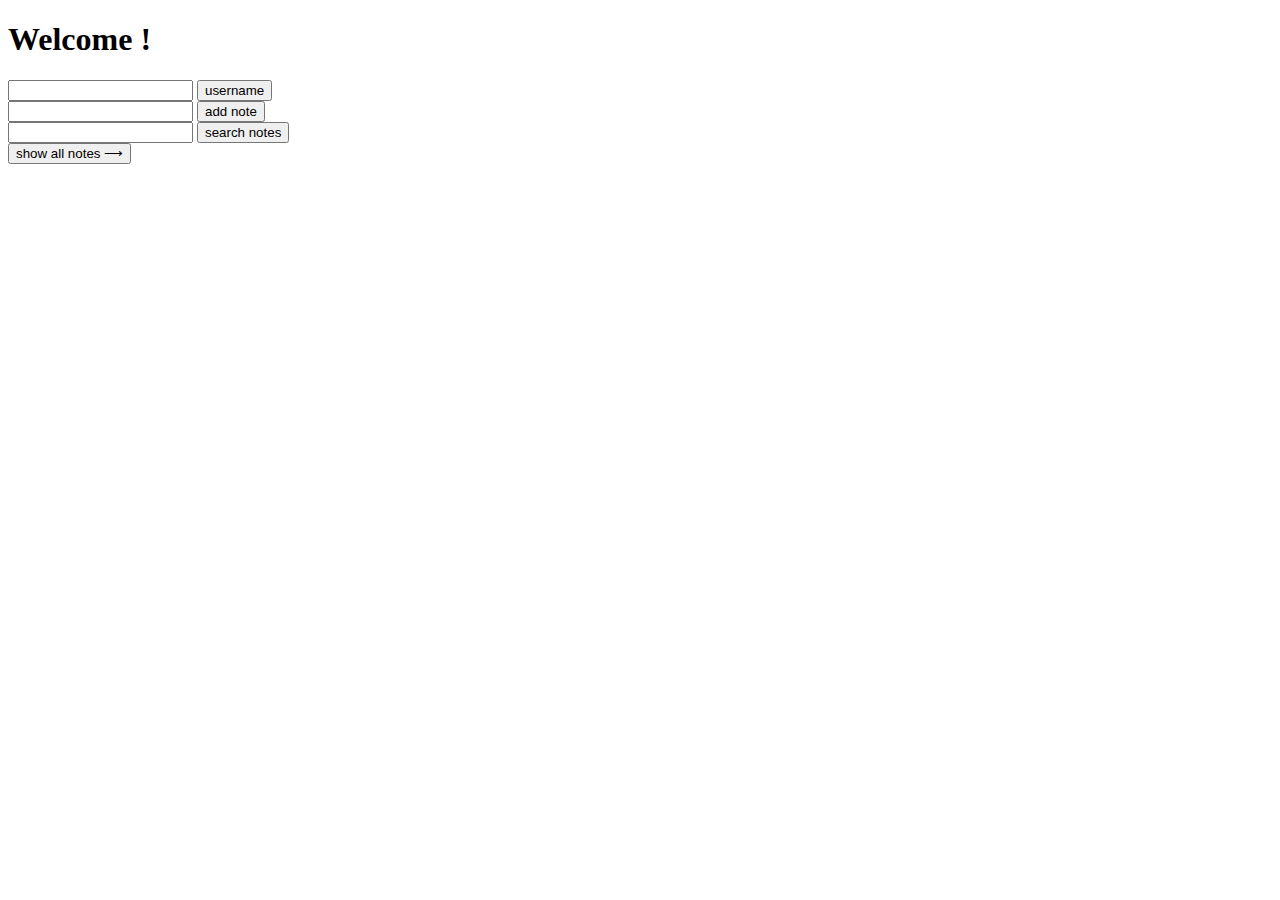
==== EPFL_PROT/src/templates/index.html @ ae7dfafc "init" ====
<!DOCTYPE html>
<html lang="en">

<head>
  <meta charset="UTF-8">
  <meta http-equiv="X-UA-Compatible" content="IE=edge">
  <meta name="viewport" content="width=device-width, initial-scale=1.0">
  <title>Welcome</title>
  <!-- stylesheet -->
  <link rel="stylesheet" href="static/style.css">
</head>

<body>
  <div id="main">
    <!-- welcome -->
    <div id="title">
      <h1 id="greetings">Welcome !</h1>
    </div>

    <!-- login -->
    <form id="input-form-user">
      <input type="text" id="add-user" name="uname">
      <input type="submit" value="username" class="send" id="create-user">
    </form>

    <!-- write new note -->
    <form action="/write" method="get" id="input-form-add">
      <input type="text" id="add-notes" name="write">
      <input type="submit" value="add note" class="send">
    </form>

    <!-- search notes -->
    <form action="/search" method="get" id="input-form-get">
      <input type="text" id="get-notes" name="notes">
      <input type="submit" value="search notes" class="send">
    </form>

    <!-- show all notes -->
    <form action="/notes" method="get" id="input-form-show">
      <input type="submit" value="show all notes &#x27f6;" class="send">
    </form>
  </div>
  <!-- scripts -->
  <script src="static/script.js"></script>
</body>

</html>
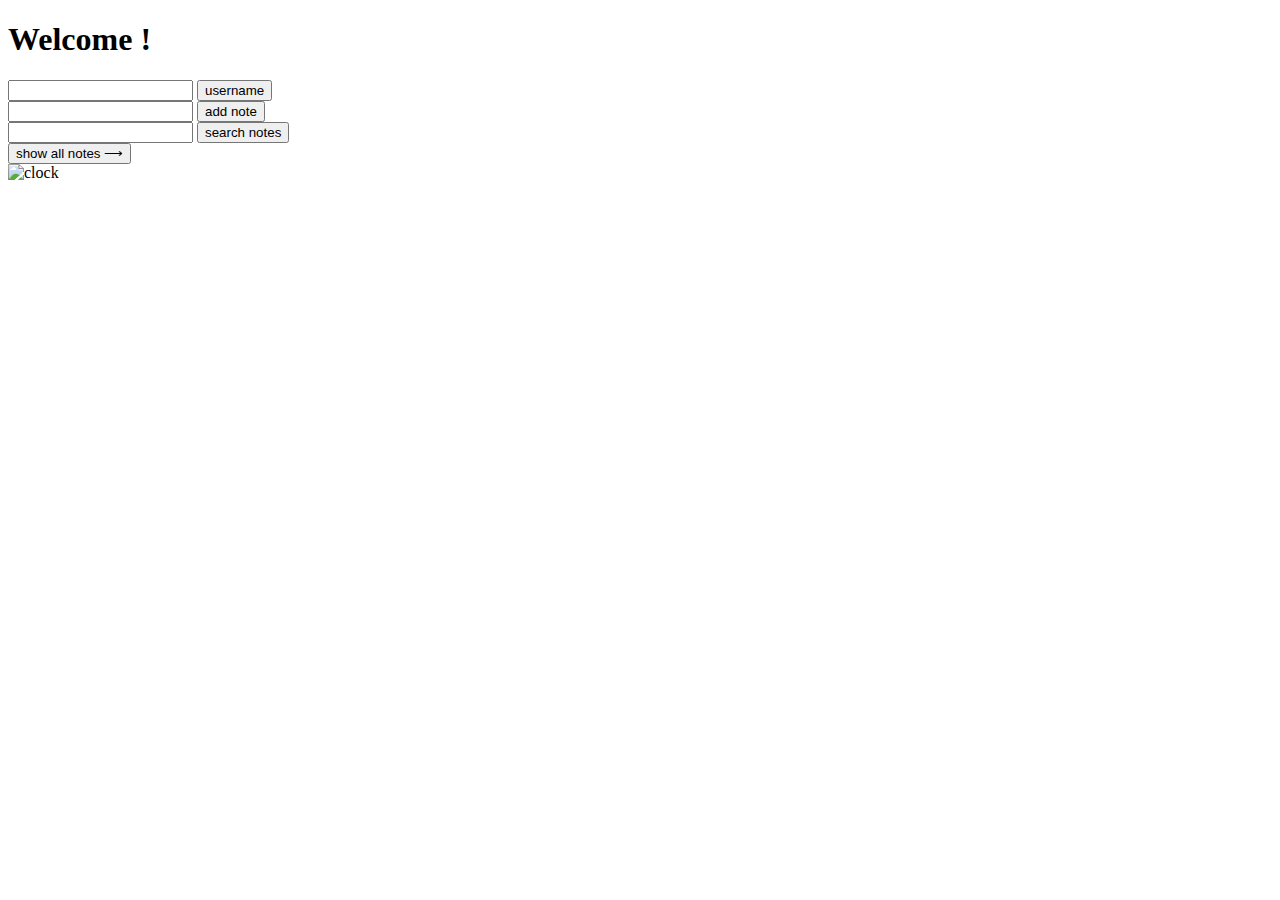
==== commit aaf5e6da: "init clock" ====
--- a/EPFL_PROT/src/templates/index.html
+++ b/EPFL_PROT/src/templates/index.html
@@ -2,46 +2,55 @@
 <html lang="en">
 
 <head>
-  <meta charset="UTF-8">
-  <meta http-equiv="X-UA-Compatible" content="IE=edge">
-  <meta name="viewport" content="width=device-width, initial-scale=1.0">
-  <title>Welcome</title>
-  <!-- stylesheet -->
-  <link rel="stylesheet" href="static/style.css">
+	<meta charset="UTF-8">
+	<meta http-equiv="X-UA-Compatible" content="IE=edge">
+	<meta name="viewport" content="width=device-width, initial-scale=1.0">
+	<title>...TODO...</title>
+	<!-- stylesheet -->
+	<link rel="stylesheet" href="static/style.css">
 </head>
 
 <body>
-  <div id="main">
-    <!-- welcome -->
-    <div id="title">
-      <h1 id="greetings">Welcome !</h1>
-    </div>
+	<div id="main">
+		<!-- welcome -->
+		<div id="title">
+			<h1 id="greetings">Welcome !</h1>
+		</div>
 
-    <!-- login -->
-    <form id="input-form-user">
-      <input type="text" id="add-user" name="uname">
-      <input type="submit" value="username" class="send" id="create-user">
-    </form>
+		<!-- login -->
+		<form id="input-form-user">
+			<input type="text" id="add-user" name="uname">
+			<input type="submit" value="username" class="send" id="create-user">
+		</form>
 
-    <!-- write new note -->
-    <form action="/write" method="get" id="input-form-add">
-      <input type="text" id="add-notes" name="write">
-      <input type="submit" value="add note" class="send">
-    </form>
+		<!-- write new note -->
+		<form action="/write" method="get" id="input-form-add">
+			<input type="text" id="add-notes" name="write">
+			<input type="submit" value="add note" class="send">
+		</form>
 
-    <!-- search notes -->
-    <form action="/search" method="get" id="input-form-get">
-      <input type="text" id="get-notes" name="notes">
-      <input type="submit" value="search notes" class="send">
-    </form>
+		<!-- search notes -->
+		<form action="/search" method="get" id="input-form-get">
+			<input type="text" id="get-notes" name="notes">
+			<input type="submit" value="search notes" class="send">
+		</form>
 
-    <!-- show all notes -->
-    <form action="/notes" method="get" id="input-form-show">
-      <input type="submit" value="show all notes &#x27f6;" class="send">
-    </form>
-  </div>
-  <!-- scripts -->
-  <script src="static/script.js"></script>
+		<!-- show all notes -->
+		<form action="/notes" method="get" id="input-form-show">
+			<input type="submit" value="show all notes &#x27f6;" class="home">
+		</form>
+
+		<!-- analog clock -->
+		<div class="clock">
+			<div class="hour hand" id="hour"></div>
+			<div class="minute hand" id="minute"></div>
+			<div class="seconds hand" id="seconds"></div>
+			<img src="static/template.svg" alt="clock">
+		</div>
+	</div>
+
+	<!-- scripts -->
+	<script src="static/script.js"></script>
 </body>
 
 </html>
